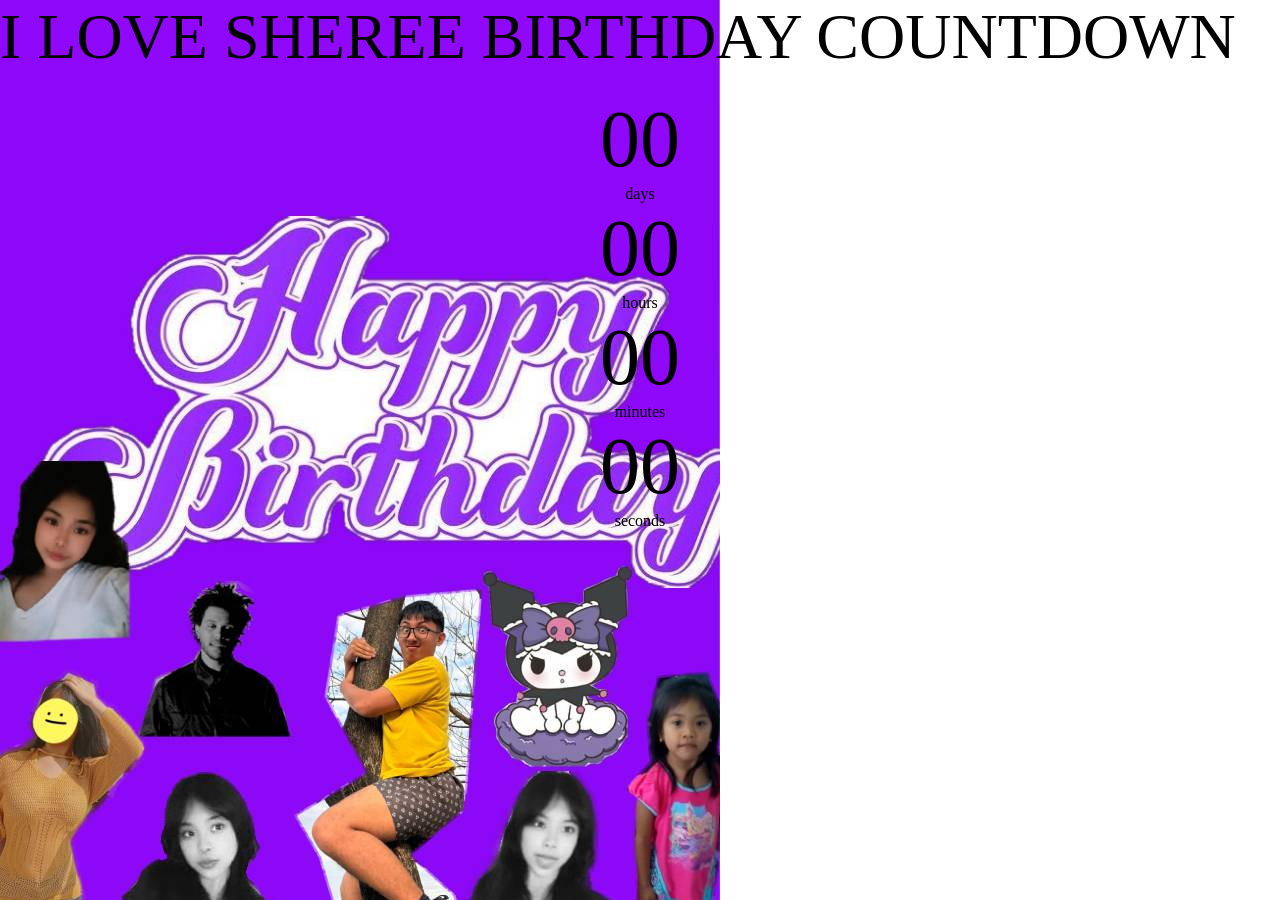
==== index.html @ 8a5daec4 "Add files via upload" ====
<!DOCTYPE html>
<html lang="en">
<head>
    <meta charset="UTF-8">
    <meta name="viewport" content="width=device-width, initial-scale=1.0">
    <title>I LOVE SHEREE</title>
    <link rel="stylesheet" href="style.css">
</head>
<h1>I LOVE SHEREE BIRTHDAY COUNTDOWN </h1>
<body>
    <div class="hero"
    <div class="timebox">
        <div class="time">
            <h2 id= "days">00</h2>
            <p>days</p>
        </div> 
         <div class="time">
            <h2 id= "hours">00</h2>
            <p>hours</p>
        </div> 
         <div class="time">
            <h2 id= "minutes">00</h2>
            <p>minutes</p>
        </div> 
         <div class="time">
            <h2 id= "seconds">00</h2>
            <p>seconds</p>
        </div> 
    </div>
    <script src="script.js"></script>


</body>
</html>
---- style.css ----
*{
    padding: 0;
    margin: 0;
    box-sizing: border-box;
    font-family: Georgia, 'Times New Roman', Times, serif;
}
body{
    background-image: url(sheree.jpg);
    background-repeat: no-repeat;
}
h1{
        font-size: 4rem;
        font-weight: 500;
        margin-bottom: 20px;
}

.timebox{
    display: flex;
    gap: 90px;
}

.time{
    text-align: center;
}
.time h2{
    font-size: 5rem;
    font-weight: 100;

}
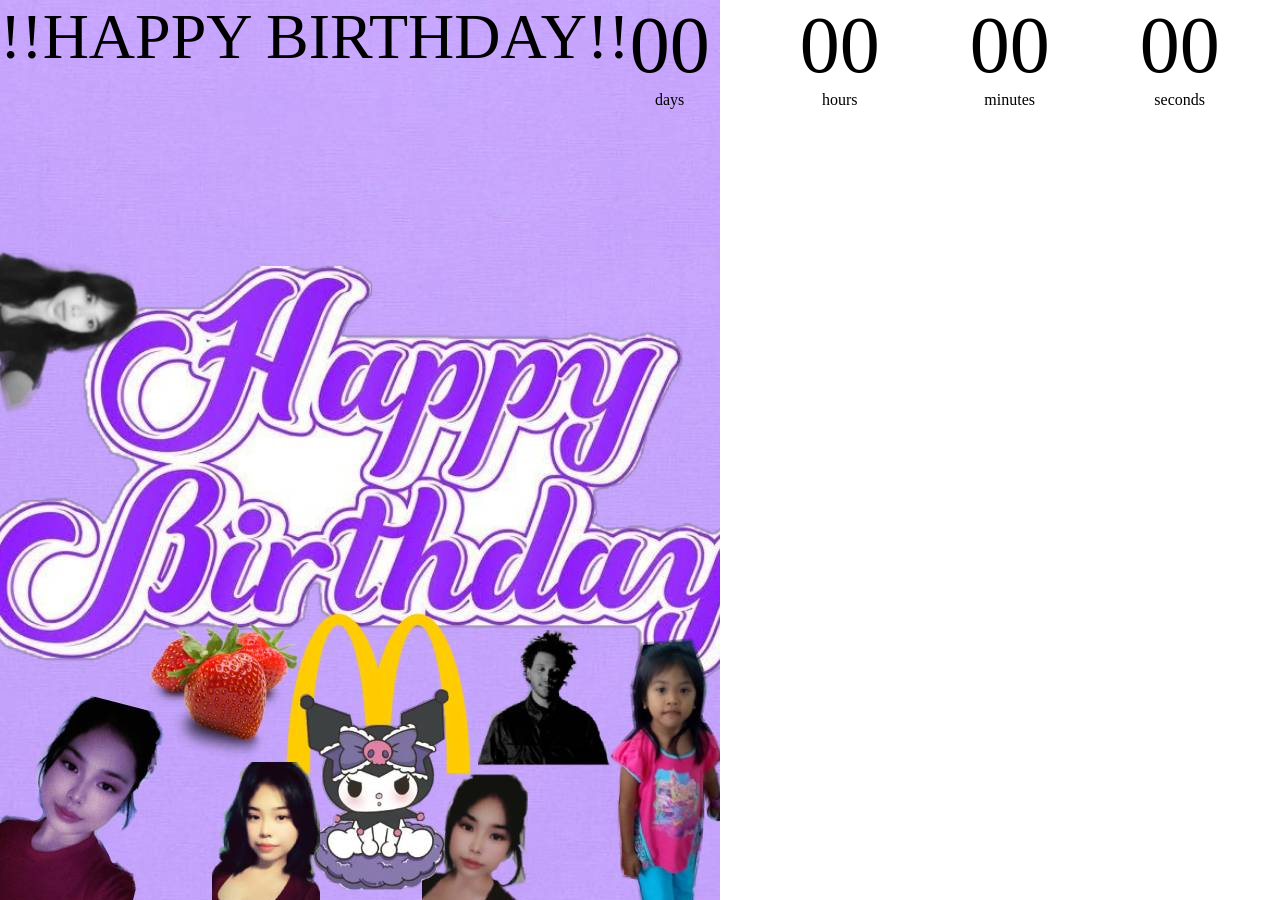
==== commit e2d285c1: "Add files via upload" ====
--- a/index.html
+++ b/index.html
@@ -6,9 +6,10 @@
     <title>I LOVE SHEREE</title>
     <link rel="stylesheet" href="style.css">
 </head>
-<h1>I LOVE SHEREE BIRTHDAY COUNTDOWN </h1>
+
 <body>
-    <div class="hero"
+    <h1>!!HAPPY BIRTHDAY!!</h1>
+    <div class="hero">
     <div class="timebox">
         <div class="time">
             <h2 id= "days">00</h2>
@@ -25,6 +26,7 @@
          <div class="time">
             <h2 id= "seconds">00</h2>
             <p>seconds</p>
+            </div>
         </div> 
     </div>
     <script src="script.js"></script>
--- a/style.css
+++ b/style.css
@@ -7,6 +7,7 @@
 body{
     background-image: url(sheree.jpg);
     background-repeat: no-repeat;
+    display: flex;
 }
 h1{
         font-size: 4rem;
@@ -15,7 +16,10 @@
 }
 
 .timebox{
-    display: flex;
+    display: flex;  
+    flex-direction: row;
+    justify-content: left;
+    align-items: left;
     gap: 90px;
 }
 
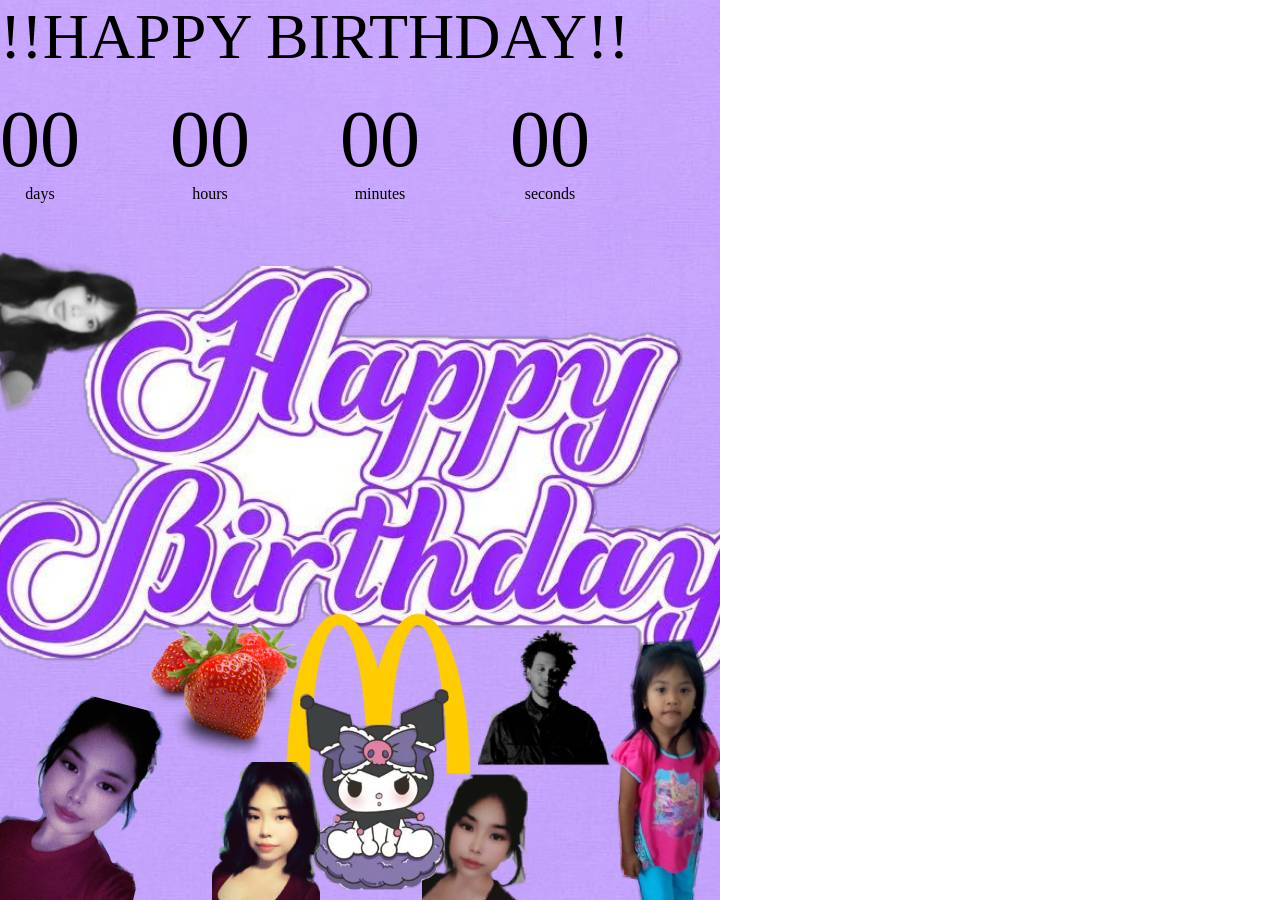
==== commit 422df576: "Update index.html" ====
--- a/index.html
+++ b/index.html
@@ -8,8 +8,9 @@
 </head>
 
 <body>
-    <h1>!!HAPPY BIRTHDAY!!</h1>
+    
     <div class="hero">
+          <h1>!!HAPPY BIRTHDAY!!</h1>
     <div class="timebox">
         <div class="time">
             <h2 id= "days">00</h2>
@@ -33,4 +34,4 @@
 
 
 </body>
-</html>+</html>
--- a/style.css
+++ b/style.css
@@ -8,6 +8,7 @@
     background-image: url(sheree.jpg);
     background-repeat: no-repeat;
     display: flex;
+    flex-direction: column;
 }
 h1{
         font-size: 4rem;
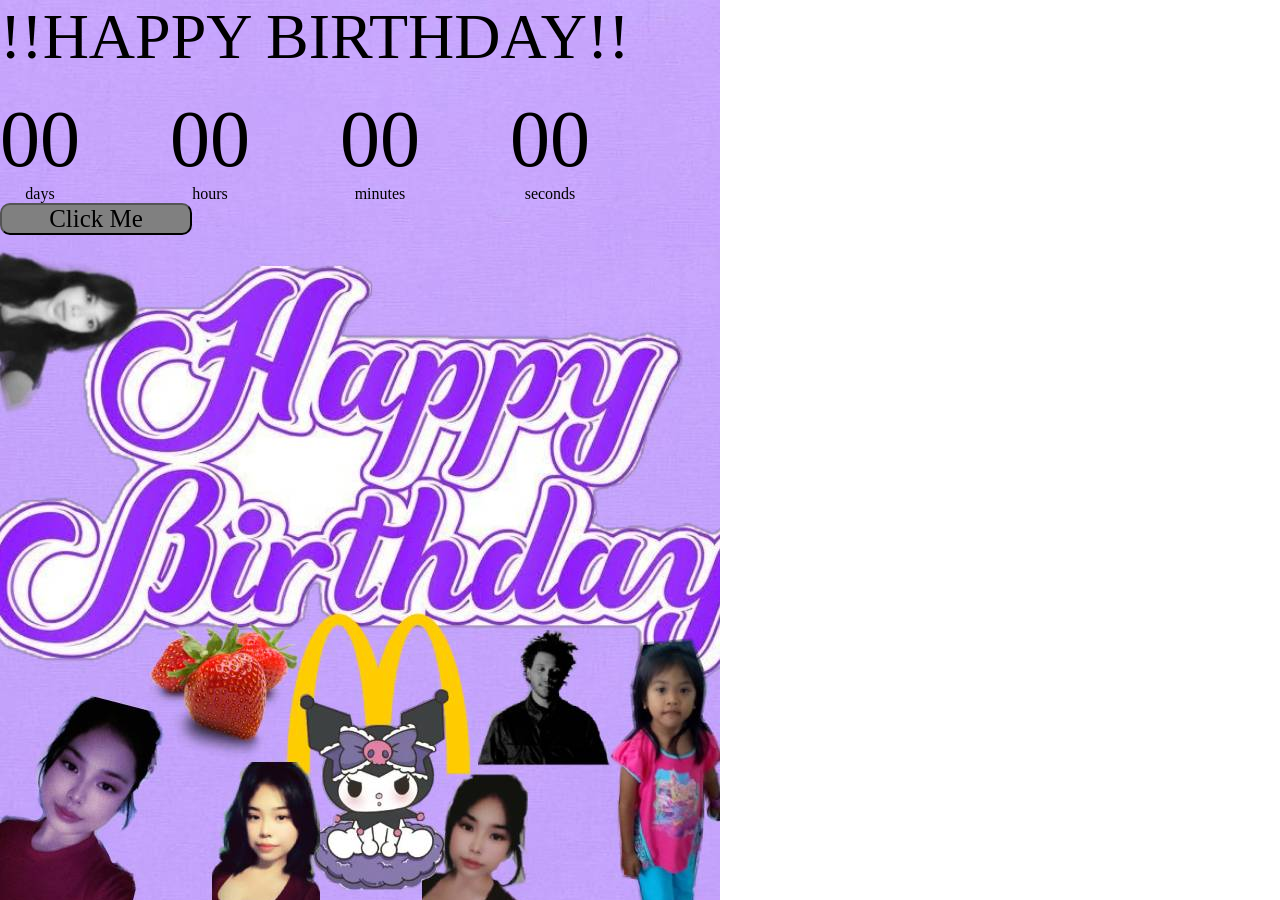
==== commit 2dffff57: "Add files via upload" ====
--- a/index.html
+++ b/index.html
@@ -1,37 +1,48 @@
-<!DOCTYPE html>
-<html lang="en">
-<head>
-    <meta charset="UTF-8">
-    <meta name="viewport" content="width=device-width, initial-scale=1.0">
-    <title>I LOVE SHEREE</title>
-    <link rel="stylesheet" href="style.css">
-</head>
+    <!DOCTYPE html>
+    <html lang="en">
+    <head>
+        <meta charset="UTF-8">
+        <meta name="viewport" content="width=device-width, initial-scale=1.0">
+        <title>I LOVE SHEREE</title>
+        <link rel="stylesheet" href="style.css">
+    </head>
 
-<body>
-    
-    <div class="hero">
-          <h1>!!HAPPY BIRTHDAY!!</h1>
-    <div class="timebox">
-        <div class="time">
-            <h2 id= "days">00</h2>
-            <p>days</p>
-        </div> 
-         <div class="time">
-            <h2 id= "hours">00</h2>
-            <p>hours</p>
-        </div> 
-         <div class="time">
-            <h2 id= "minutes">00</h2>
-            <p>minutes</p>
-        </div> 
-         <div class="time">
-            <h2 id= "seconds">00</h2>
-            <p>seconds</p>
-            </div>
-        </div> 
-    </div>
-    <script src="script.js"></script>
+    <body>
+        <h1>!!HAPPY BIRTHDAY!!</h1>
+        <div class="hero">
+        <div class="timebox">
+            <div class="time">
+                <h2 id= "days">00</h2>
+                <p>days</p>
+            </div> 
+            <div class="time">
+                <h2 id= "hours">00</h2>
+                <p>hours</p>
+            </div> 
+            <div class="time">
+                <h2 id= "minutes">00</h2>
+                <p>minutes</p>
+            </div> 
+            <div class="time">
+                <h2 id= "seconds">00</h2>
+                <p>seconds</p>
+                </div>
+            </div> 
+        </div>
+      
+       <button id="showBtn" style="font-size: 25px; background-color: grey; border-radius: 10px;">
+    Click Me
+</button>
+        
+<img id="surpriseImage" src="Goodmorning.jpg" alt="Birthday Surprise"
+     style="display: none; width: 300px;">
 
+<h2 id="birthdayMessage" style="display: none;">
+    🎉 Happy Birthday Sheree! 🎂❤️
+</h2>
 
-</body>
-</html>
+        
+        <script src="script.js"></script>
+
+    </body>
+    </html>
--- a/style.css
+++ b/style.css
@@ -31,4 +31,7 @@
     font-size: 5rem;
     font-weight: 100;
 
+}
+button{
+    width: 15%;
 }
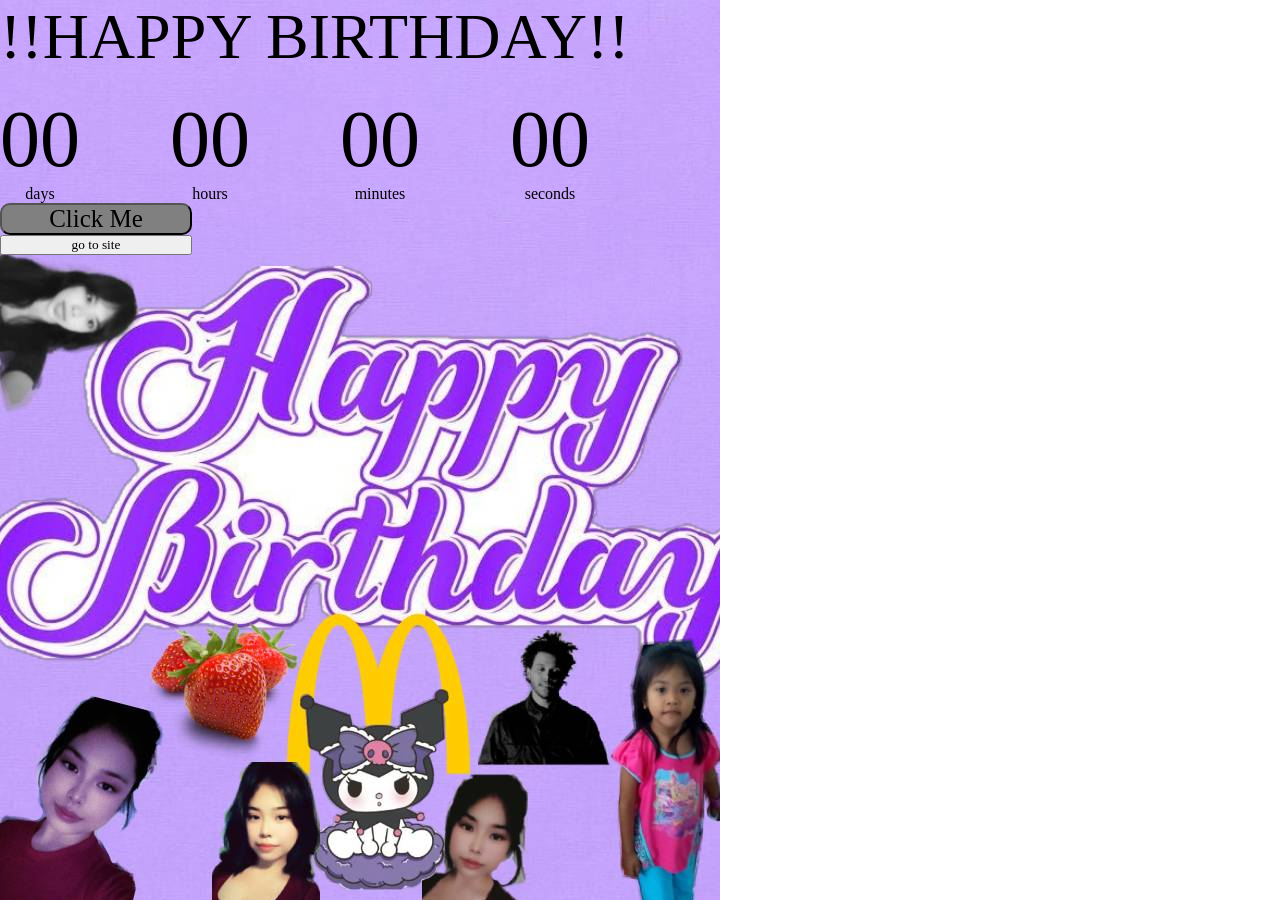
==== commit 1b2e3f36: "Add files via upload" ====
--- a/index.html
+++ b/index.html
@@ -1,4 +1,4 @@
-    <!DOCTYPE html>
+ <!DOCTYPE html>
     <html lang="en">
     <head>
         <meta charset="UTF-8">
@@ -36,10 +36,9 @@
         
 <img id="surpriseImage" src="Goodmorning.jpg" alt="Birthday Surprise"
      style="display: none; width: 300px;">
-
-<h2 id="birthdayMessage" style="display: none;">
-    🎉 Happy Birthday Sheree! 🎂❤️
-</h2>
+<a href="another one.html" target="_blank">
+    <button>go to site</button>
+</a>
 
         
         <script src="script.js"></script>
--- a/style.css
+++ b/style.css
@@ -34,4 +34,4 @@
 }
 button{
     width: 15%;
-}+}
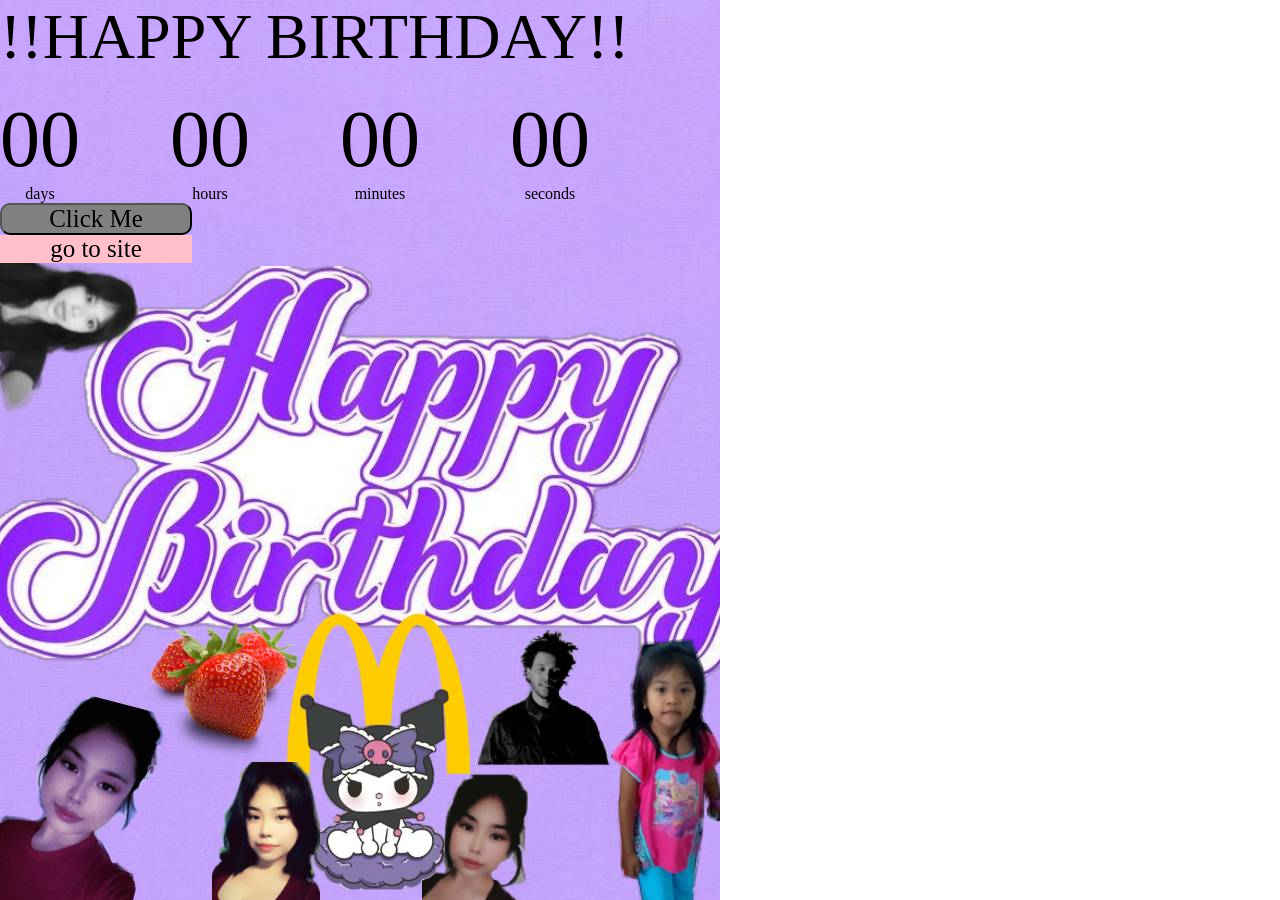
==== commit 97a1a99b: "Update index.html" ====
--- a/index.html
+++ b/index.html
@@ -37,11 +37,11 @@
 <img id="surpriseImage" src="Goodmorning.jpg" alt="Birthday Surprise"
      style="display: none; width: 300px;">
 <a href="another one.html" target="_blank">
-    <button>go to site</button>
+    <button style="font-size: 25px; background-color: pink; border: 10px;">go to site</button>
 </a>
 
         
         <script src="script.js"></script>
 
     </body>
-    </html>+    </html>
